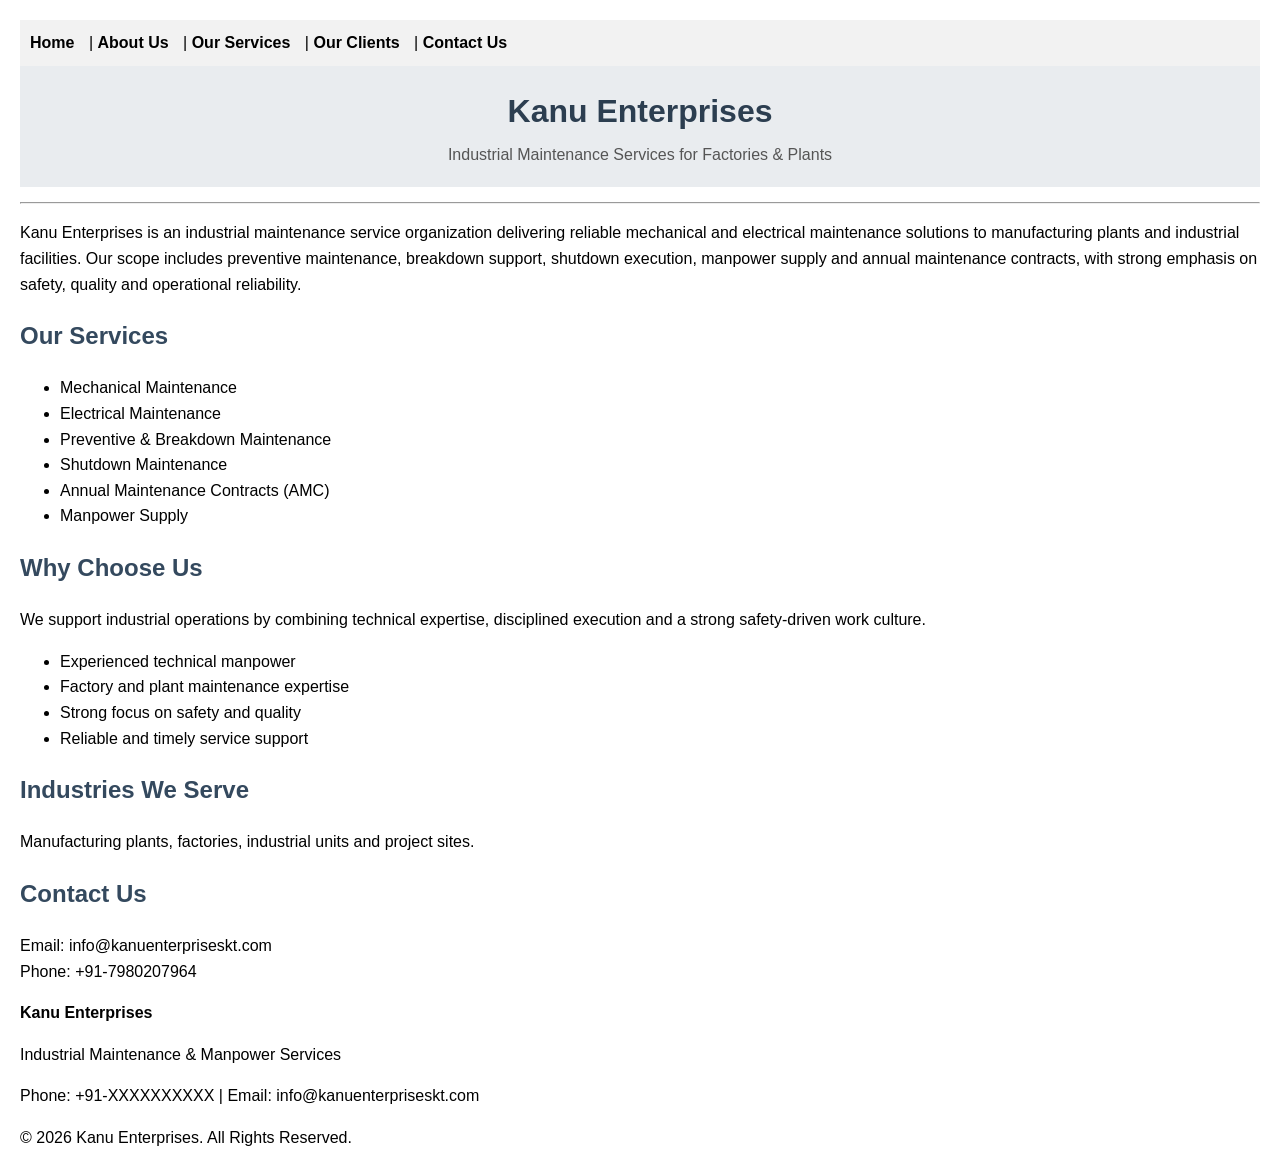
==== index.html @ 09337f26 "Update index.html" ====
<!DOCTYPE html>
<html>
<head>
  <title>Kanu Enterprises | Industrial Maintenance Services</title>
  <meta name="viewport" content="width=device-width, initial-scale=1.0">
  <link rel="stylesheet" href="style.css">
</head>
<body>
<nav>
  <a href="index.html">Home</a> |
  <a href="about.html">About Us</a> |
  <a href="services.html">Our Services</a> |
  <a href="clients.html">Our Clients</a> |
  <a href="contact.html">Contact Us</a>
</nav>
  <header>
  <h1>Kanu Enterprises</h1>
<p>Industrial Maintenance Services for Factories & Plants</p>
</header>
<hr>
<p>
Kanu Enterprises is an industrial maintenance service organization delivering
reliable mechanical and electrical maintenance solutions to manufacturing
plants and industrial facilities. Our scope includes preventive maintenance,
breakdown support, shutdown execution, manpower supply and annual maintenance contracts,
with strong emphasis on safety, quality and operational reliability.
</p>

<h2>Our Services</h2>
<ul>
  <li>Mechanical Maintenance</li>
  <li>Electrical Maintenance</li>
  <li>Preventive & Breakdown Maintenance</li>
  <li>Shutdown Maintenance</li>
  <li>Annual Maintenance Contracts (AMC)</li>
  <li>Manpower Supply</li>
</ul>

<h2>Why Choose Us</h2>
  <p>
We support industrial operations by combining technical expertise,
disciplined execution and a strong safety-driven work culture.
</p>
<ul>
  <li>Experienced technical manpower</li>
  <li>Factory and plant maintenance expertise</li>
  <li>Strong focus on safety and quality</li>
  <li>Reliable and timely service support</li>
</ul>

<h2>Industries We Serve</h2>
<p>
Manufacturing plants, factories, industrial units and project sites.
</p>

<h2>Contact Us</h2>
<p>
Email: info@kanuenterpriseskt.com <br>
Phone: +91-7980207964
</p>

</body>
</html>

<footer>
  <p><strong>Kanu Enterprises</strong></p>
  <p>Industrial Maintenance & Manpower Services</p>
  <p>
    Phone: +91-XXXXXXXXXX |
    Email: info@kanuenterpriseskt.com
  </p>
  <p>&copy; 2026 Kanu Enterprises. All Rights Reserved.</p>
</footer>
---- style.css ----
body {
  font-family: Arial, sans-serif;
  margin: 20px;
  line-height: 1.6;
}

nav {
  background-color: #f2f2f2;
  padding: 10px;
}

nav a {
  text-decoration: none;
  color: #000;
  margin-right: 10px;
  font-weight: bold;
}

nav a:hover {
  color: #007BFF;
}

h1 {
  color: #2c3e50;
}

h2 {
  color: #34495e;
}

hr {
  margin: 15px 0;
}
header {
  background-color: #e9ecef;
  padding: 20px;
  text-align: center;
}

header h1 {
  margin: 0;
  font-size: 32px;
}

header p {
  margin: 5px 0 0;
  font-size: 16px;
  color: #555;
}
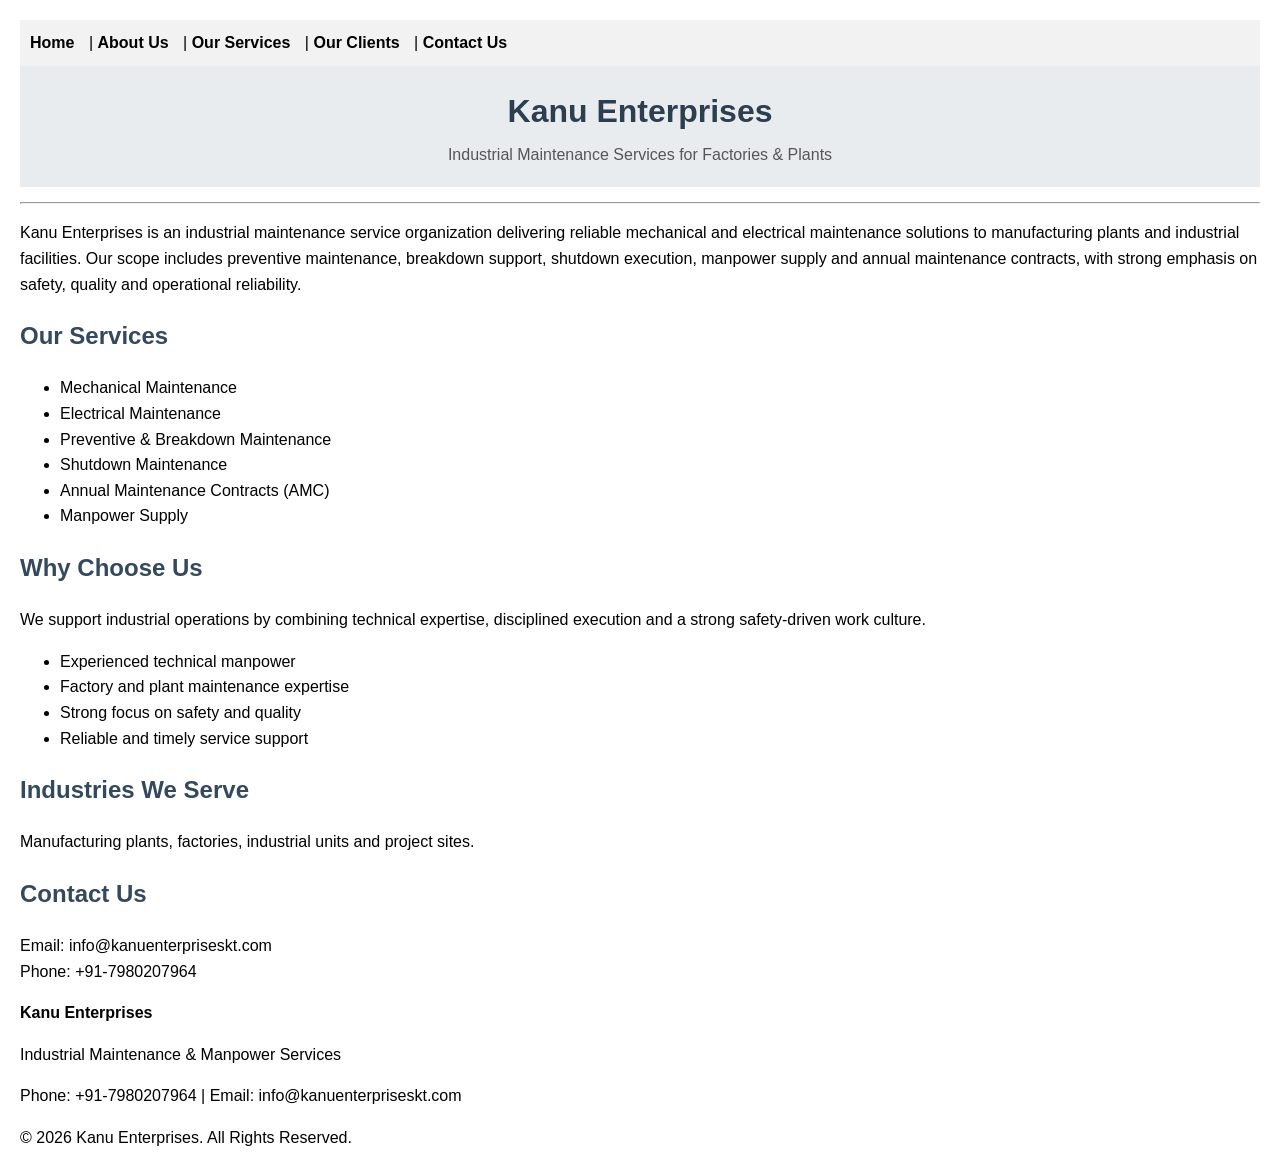
==== commit 0cfd03f4: "Update index.html" ====
--- a/index.html
+++ b/index.html
@@ -58,16 +58,15 @@
 Email: info@kanuenterpriseskt.com <br>
 Phone: +91-7980207964
 </p>
-
-</body>
-</html>
-
 <footer>
   <p><strong>Kanu Enterprises</strong></p>
   <p>Industrial Maintenance & Manpower Services</p>
   <p>
-    Phone: +91-XXXXXXXXXX |
+    Phone: +91-7980207964 |
     Email: info@kanuenterpriseskt.com
   </p>
   <p>&copy; 2026 Kanu Enterprises. All Rights Reserved.</p>
 </footer>
+</body>
+</html>
+
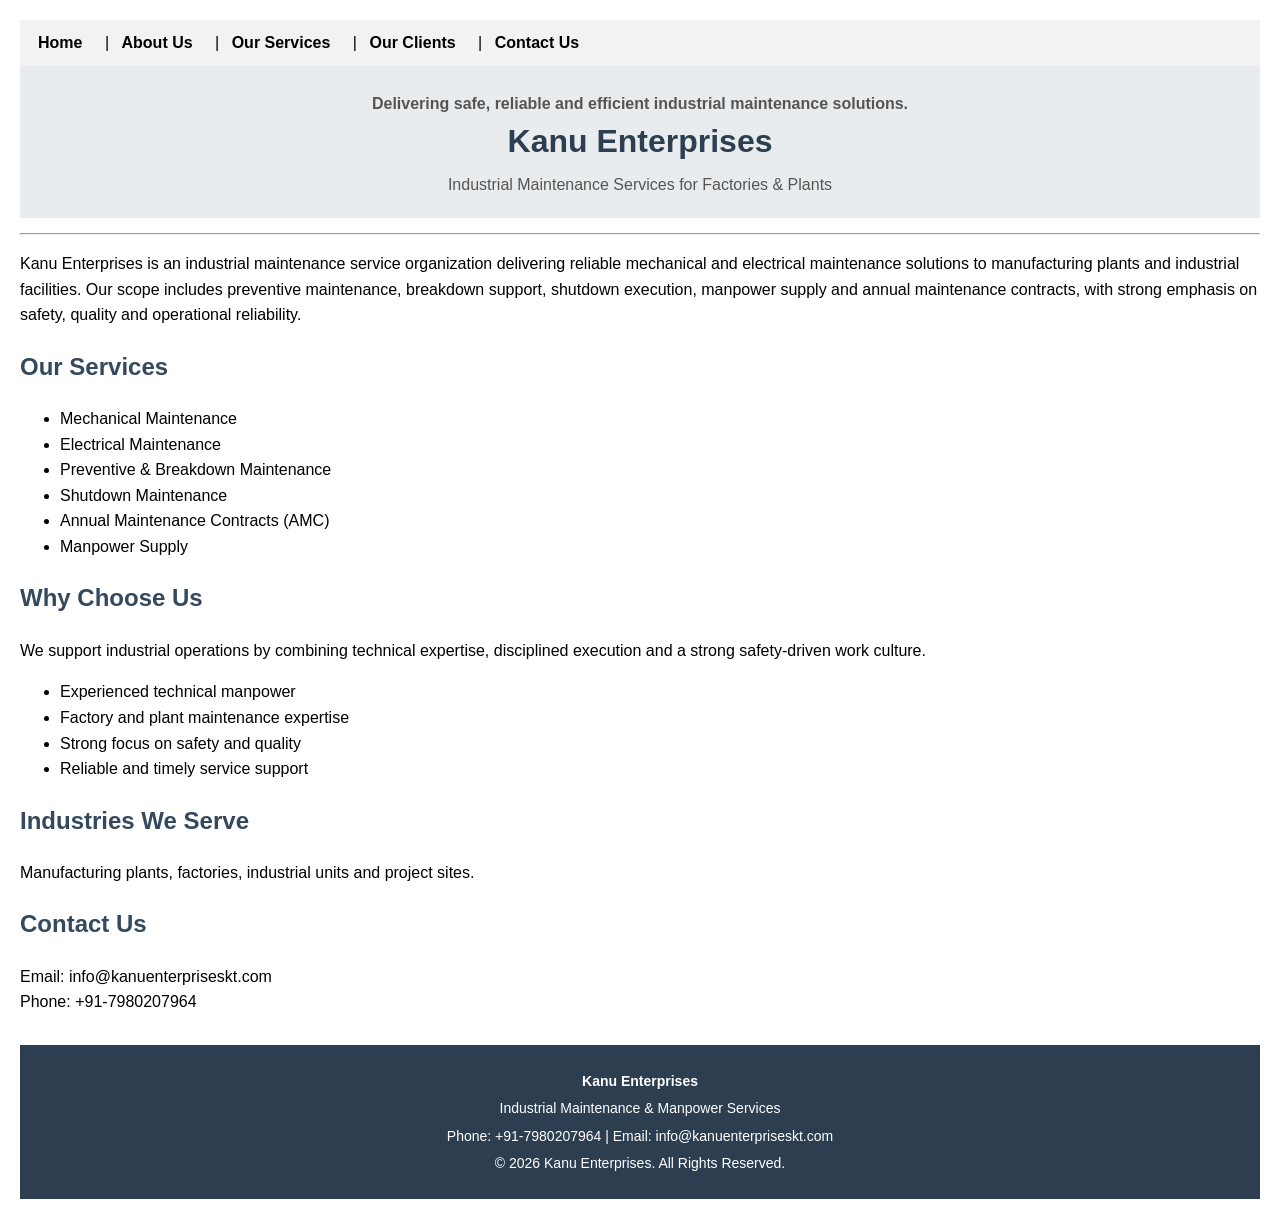
==== commit c8396269: "Update index.html" ====
--- a/index.html
+++ b/index.html
@@ -14,6 +14,7 @@
   <a href="contact.html">Contact Us</a>
 </nav>
   <header>
+    <p><strong>Delivering safe, reliable and efficient industrial maintenance solutions.</strong></p>
   <h1>Kanu Enterprises</h1>
 <p>Industrial Maintenance Services for Factories & Plants</p>
 </header>
--- a/style.css
+++ b/style.css
@@ -47,3 +47,22 @@
   font-size: 16px;
   color: #555;
 }
+footer {
+  background-color: #2c3e50;
+  color: #ffffff;
+  text-align: center;
+  padding: 20px;
+  margin-top: 30px;
+}
+
+footer p {
+  margin: 5px 0;
+  font-size: 14px;
+}
+nav a {
+  padding: 5px 8px;
+}
+
+nav a:hover {
+  background-color: #ddd;
+}
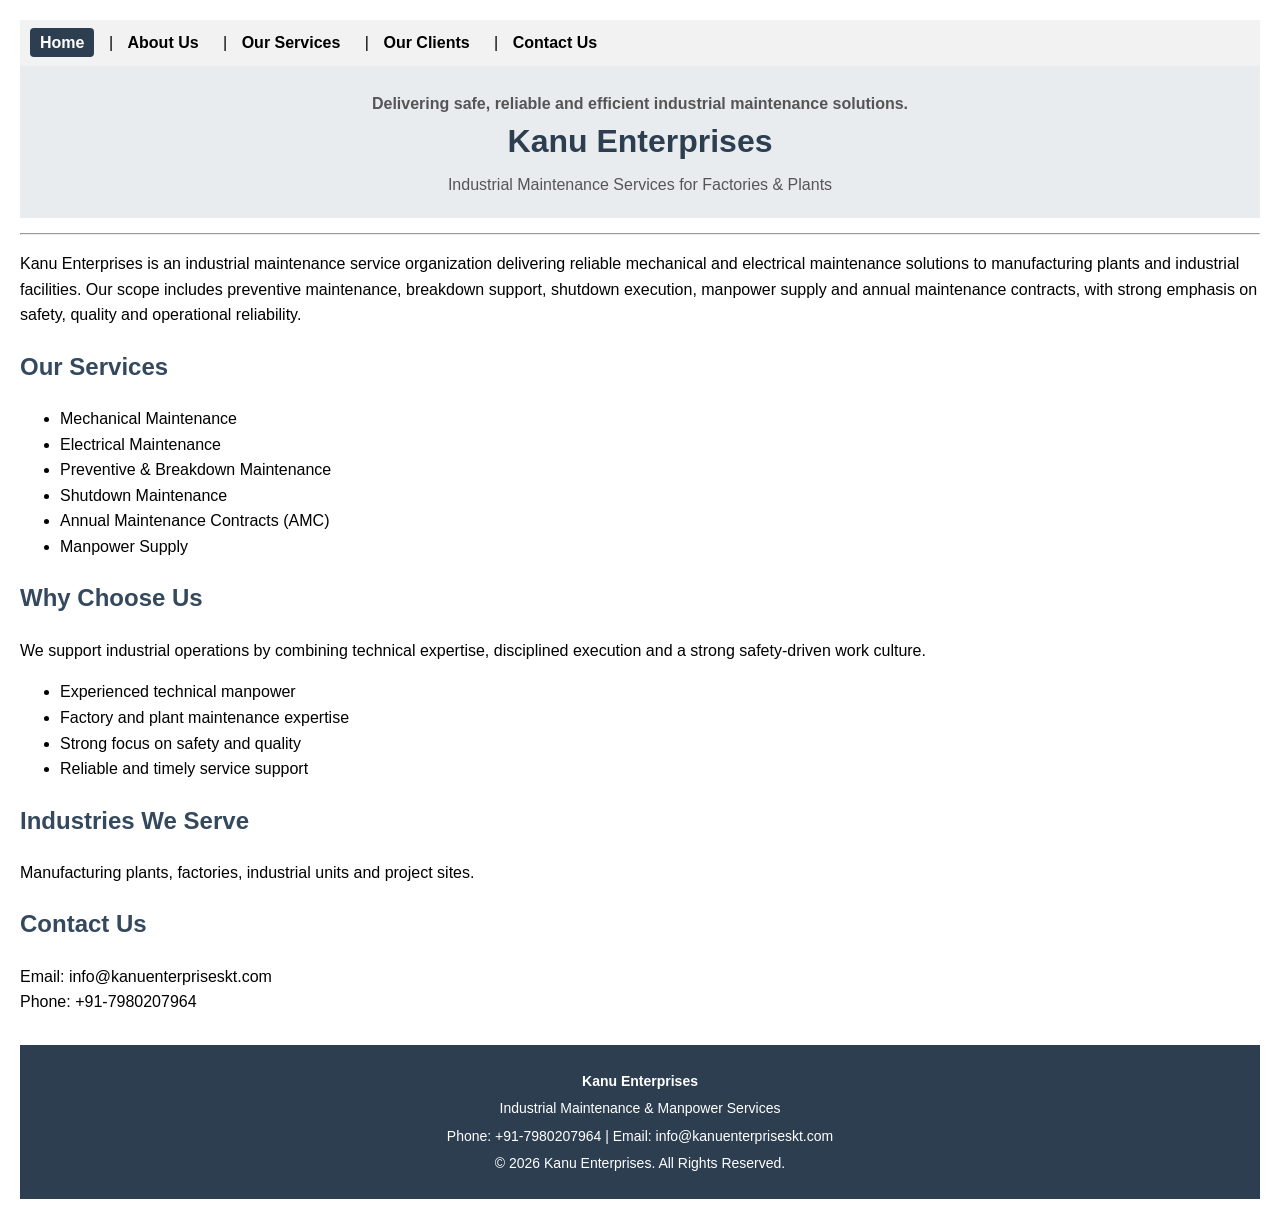
==== commit 113d1f33: "Update index.html" ====
--- a/index.html
+++ b/index.html
@@ -7,7 +7,7 @@
 </head>
 <body>
 <nav>
-  <a href="index.html">Home</a> |
+  <a href="index.html" class="active">Home</a> |
   <a href="about.html">About Us</a> |
   <a href="services.html">Our Services</a> |
   <a href="clients.html">Our Clients</a> |
--- a/style.css
+++ b/style.css
@@ -66,3 +66,12 @@
 nav a:hover {
   background-color: #ddd;
 }
+nav a {
+  padding: 6px 10px;
+  border-radius: 4px;
+}
+
+nav a.active {
+  background-color: #2c3e50;
+  color: #ffffff;
+}
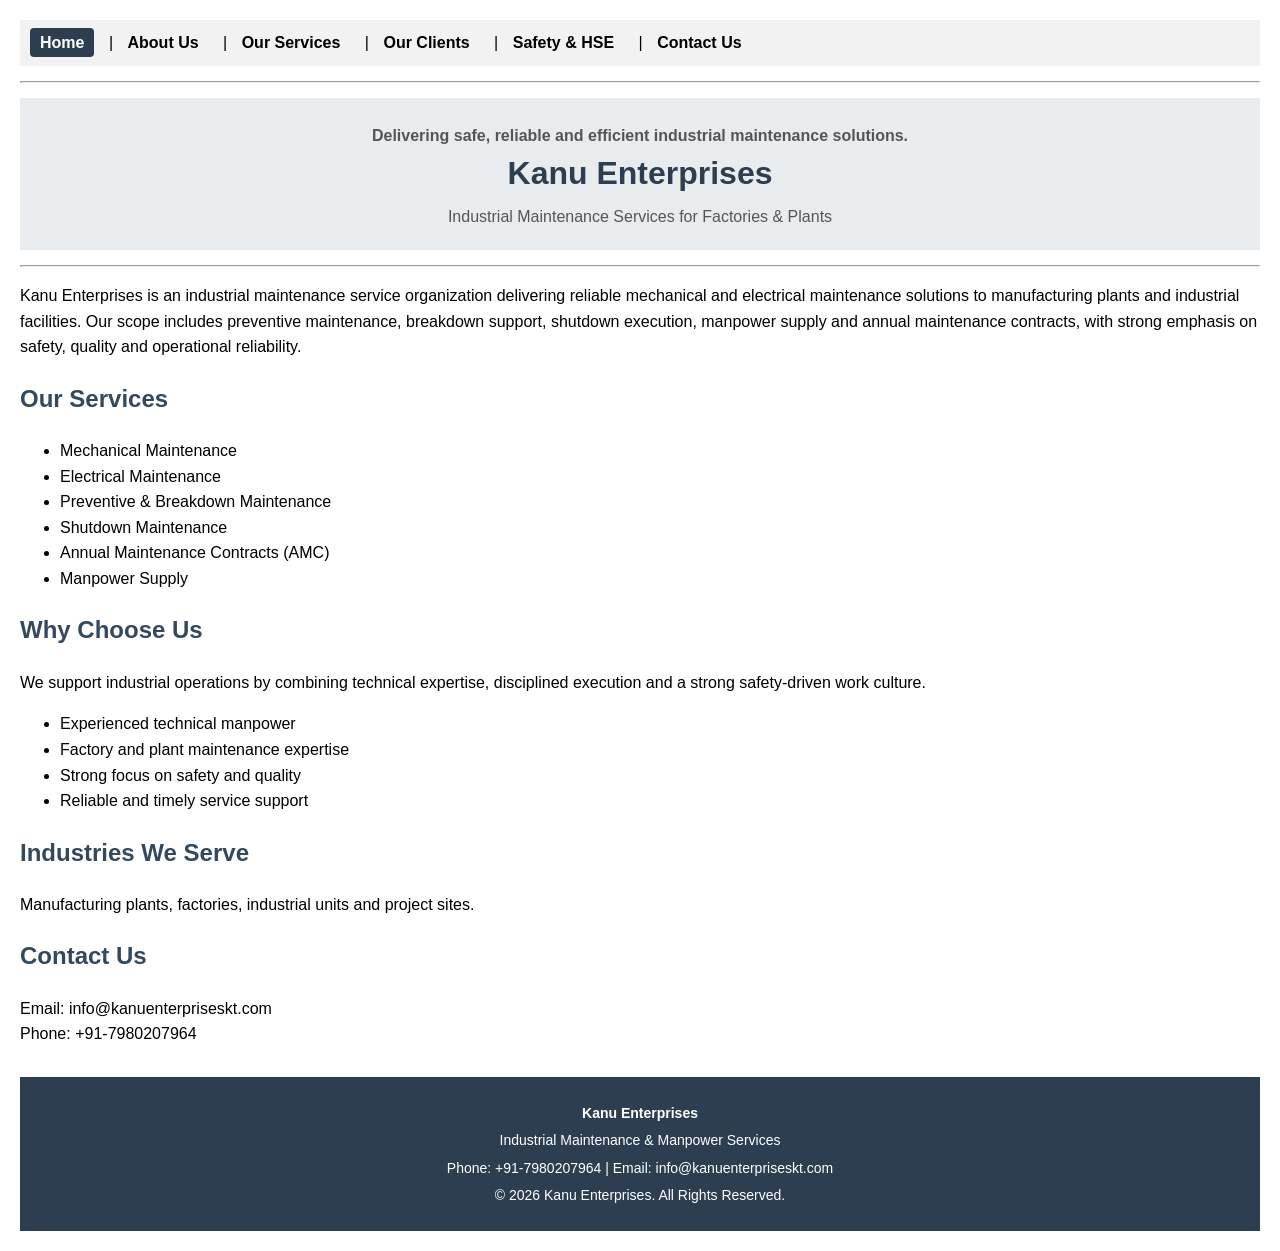
==== commit d57a9e59: "Update index.html" ====
--- a/index.html
+++ b/index.html
@@ -11,8 +11,11 @@
   <a href="about.html">About Us</a> |
   <a href="services.html">Our Services</a> |
   <a href="clients.html">Our Clients</a> |
+  <a href="safety.html">Safety & HSE</a> |
   <a href="contact.html">Contact Us</a>
 </nav>
+<hr>
+
   <header>
     <p><strong>Delivering safe, reliable and efficient industrial maintenance solutions.</strong></p>
   <h1>Kanu Enterprises</h1>
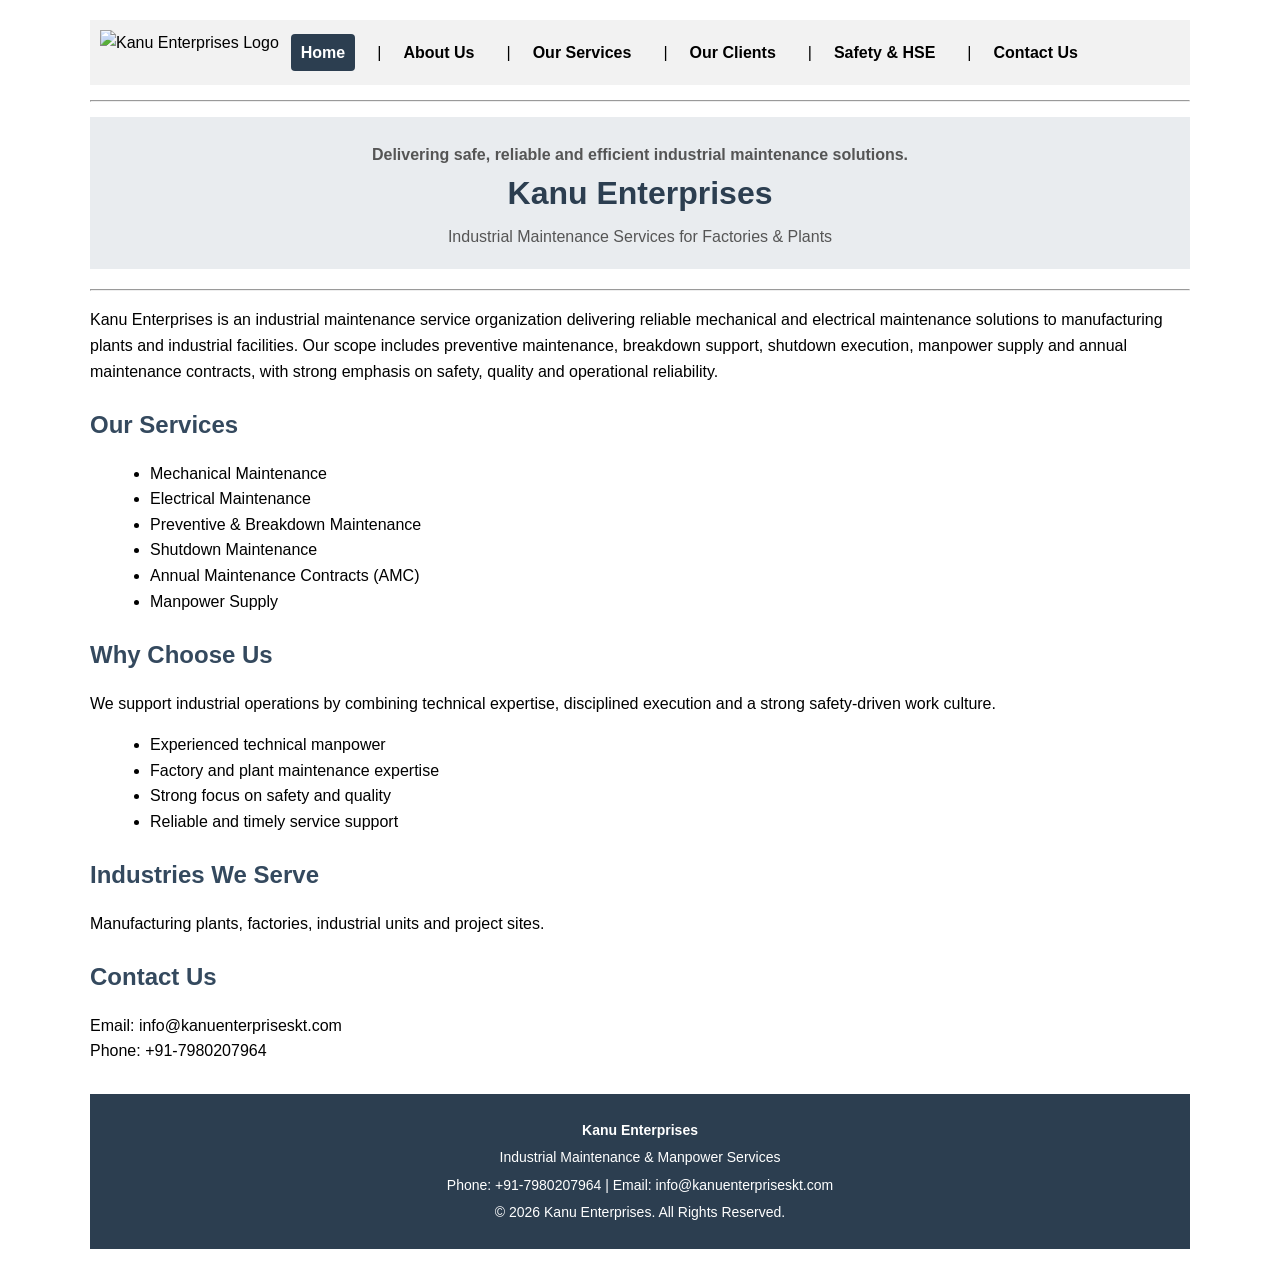
==== commit 1675600d: "Update index.html" ====
--- a/index.html
+++ b/index.html
@@ -6,7 +6,8 @@
   <link rel="stylesheet" href="style.css">
 </head>
 <body>
-<nav>
+<nav style="display:flex; align-items:center; gap:12px;">
+  <img src="logo.png" alt="Kanu Enterprises Logo" style="height:45px;">
   <a href="index.html" class="active">Home</a> |
   <a href="about.html">About Us</a> |
   <a href="services.html">Our Services</a> |
--- a/style.css
+++ b/style.css
@@ -2,6 +2,8 @@
   font-family: Arial, sans-serif;
   margin: 20px;
   line-height: 1.6;
+  max-width: 1100px;
+  margin: 20px auto;
 }
 
 nav {
@@ -35,6 +37,7 @@
   background-color: #e9ecef;
   padding: 20px;
   text-align: center;
+  margin-bottom: 20px;
 }
 
 header h1 {
@@ -75,3 +78,26 @@
   background-color: #2c3e50;
   color: #ffffff;
 }
+/* Content spacing & readability */
+p {
+  margin-bottom: 14px;
+}
+
+h1 {
+  margin-top: 20px;
+  margin-bottom: 10px;
+}
+
+h2 {
+  margin-top: 22px;
+  margin-bottom: 8px;
+}
+
+ul {
+  margin-left: 20px;
+  margin-bottom: 16px;
+}
+
+section {
+  margin-bottom: 24px;
+}
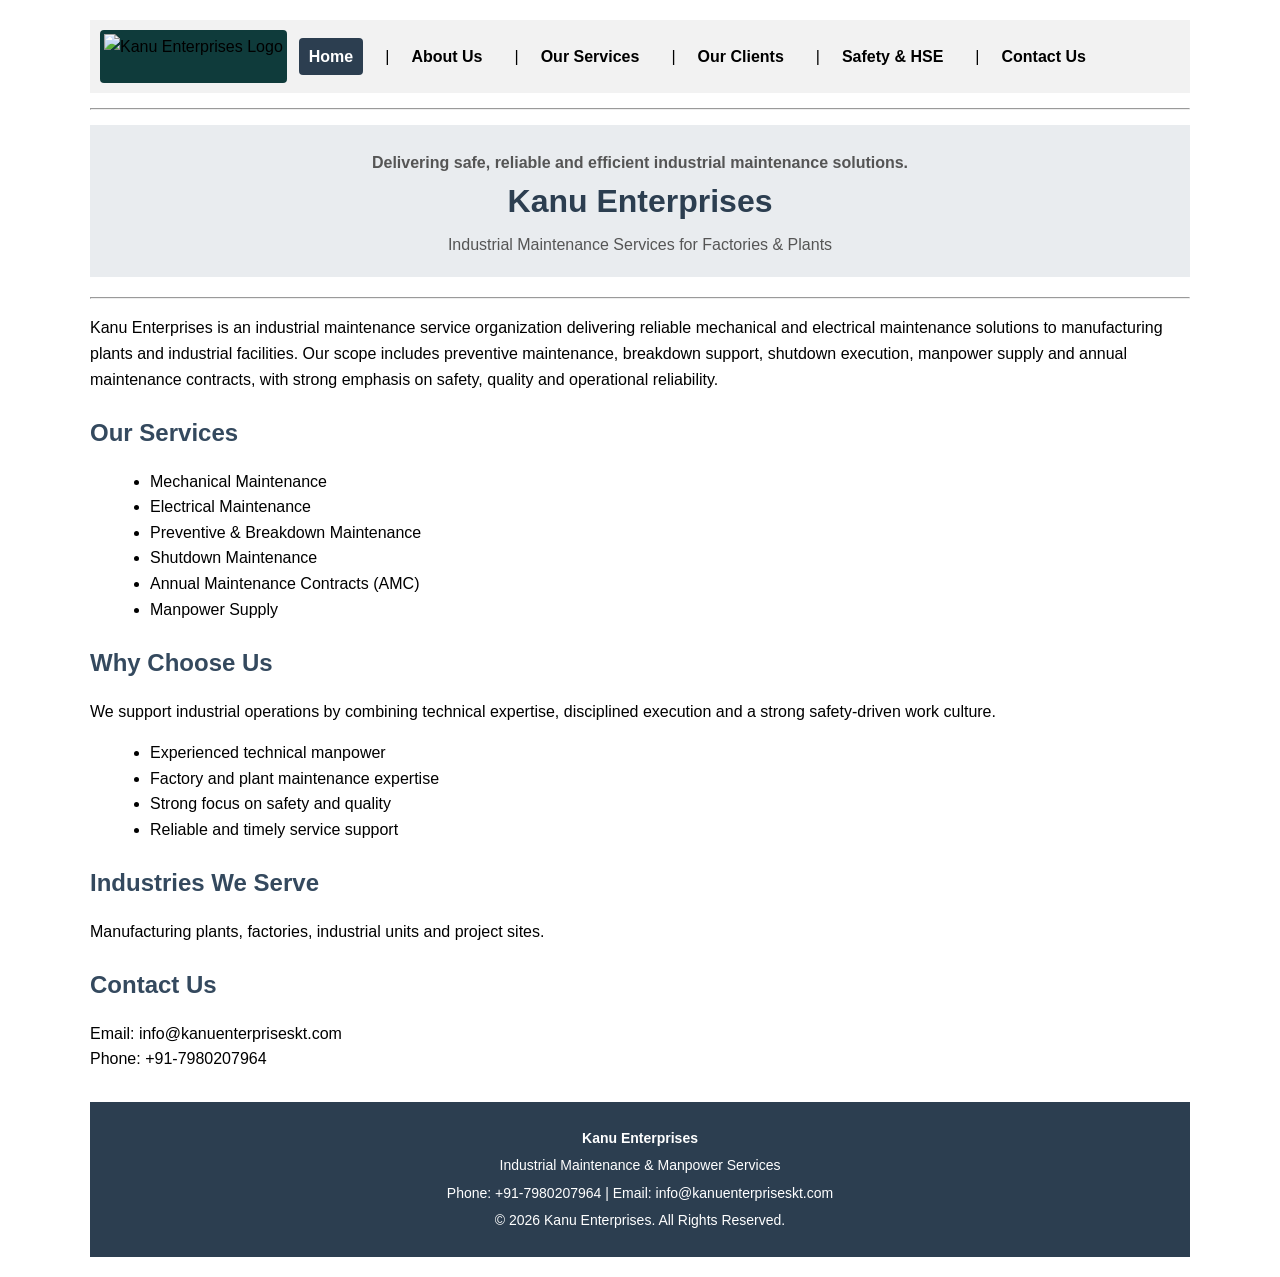
==== commit 258cb287: "Update index.html" ====
--- a/index.html
+++ b/index.html
@@ -7,7 +7,7 @@
 </head>
 <body>
 <nav style="display:flex; align-items:center; gap:12px;">
-  <img src="logo.png" alt="Kanu Enterprises Logo" style="height:45px;">
+  <img src="logo.png.jpeg" alt="Kanu Enterprises Logo" style="height:45px;">
   <a href="index.html" class="active">Home</a> |
   <a href="about.html">About Us</a> |
   <a href="services.html">Our Services</a> |
--- a/style.css
+++ b/style.css
@@ -101,3 +101,8 @@
 section {
   margin-bottom: 24px;
 }
+nav img {
+  background: #0f3b3b; /* logo ke background se match */
+  padding: 4px;
+  border-radius: 4px;
+}
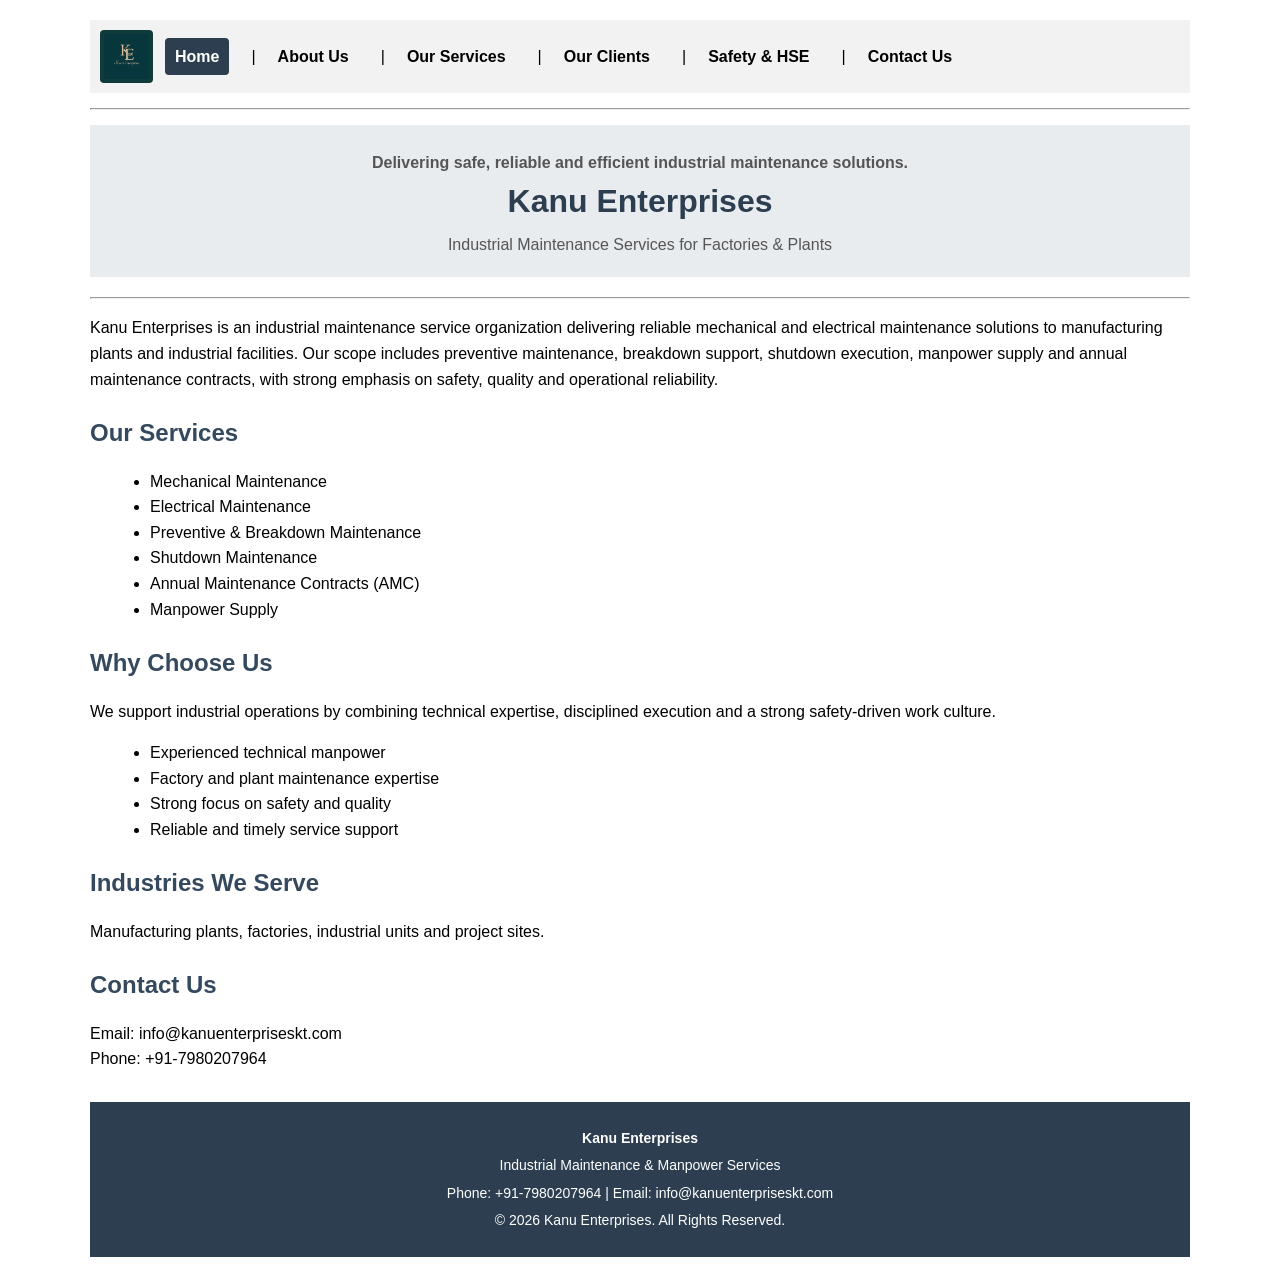
==== commit b267b5ee: "Update index.html" ====
--- a/index.html
+++ b/index.html
@@ -7,7 +7,7 @@
 </head>
 <body>
 <nav style="display:flex; align-items:center; gap:12px;">
-  <img src="logo.png.jpeg" alt="Kanu Enterprises Logo" style="height:45px;">
+  <img src="Logo.png.jpeg" alt="Kanu Enterprises Logo" style="height:45px;">
   <a href="index.html" class="active">Home</a> |
   <a href="about.html">About Us</a> |
   <a href="services.html">Our Services</a> |
